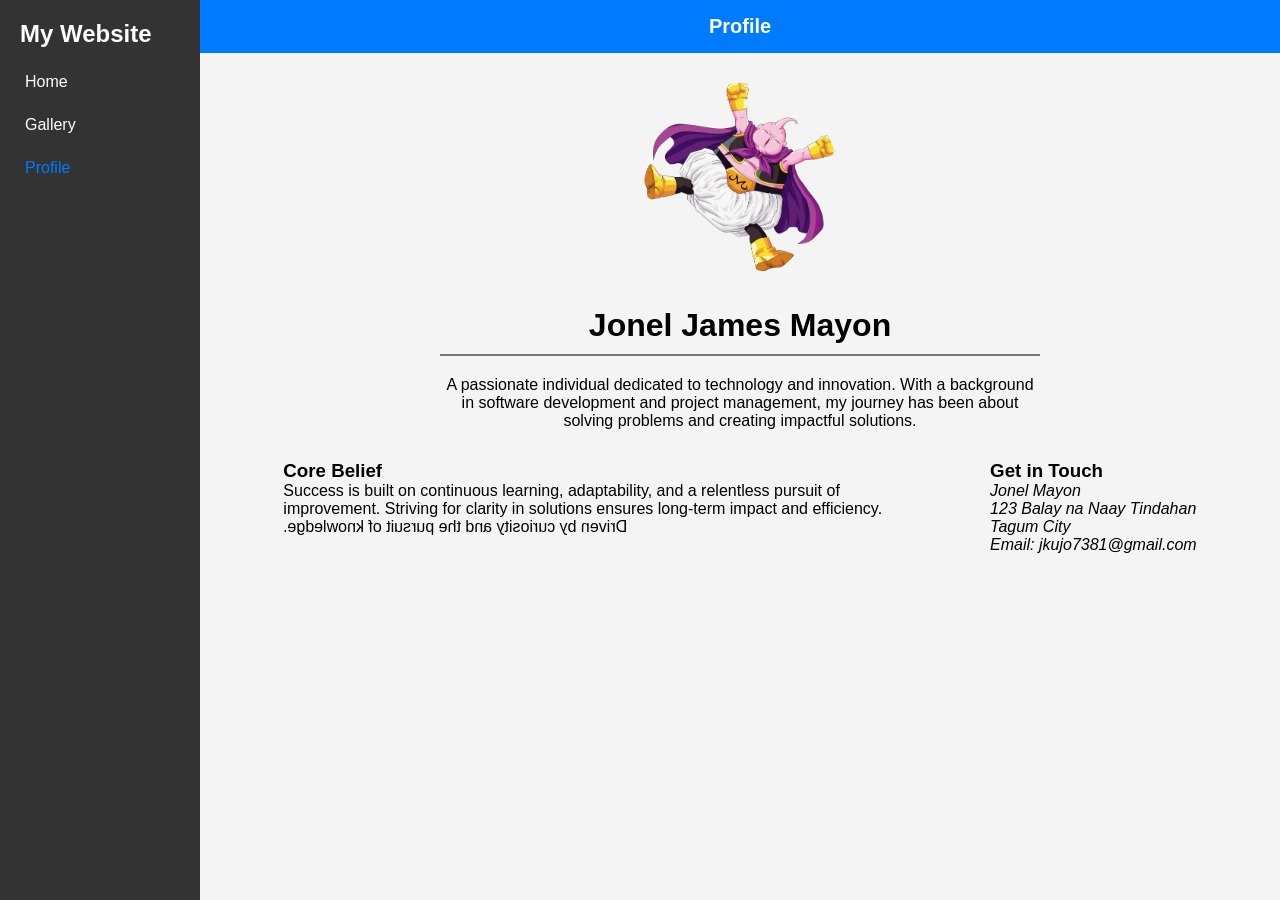
==== profile.html @ 8d447840 "Add files via upload" ====
<!DOCTYPE html>
<html>
<head>
<title>Profile</title>
<link rel="stylesheet" href="style.css">
</head>

<body>

<div class="sidebar">

<h2>My Website</h2>

<ul>
<li><a href="index.html">Home</a></li>
<li><a href="gallary.html">Gallery</a></li>
<li><a href="profile.html" class="active">Profile</a></li>
</ul>

</div>

<div class="main">

<div class="navbar"><b>
Profile
</b></div>

<div class="profile">

<img src="Majin-Buu-PNG-Picture.png" class="profile-img">

<h1>Jonel James Mayon</h1>
<hr class="divider-line-saprofile">

<p class="profile-info">
A passionate individual dedicated to technology and innovation.
With a background in software development and project management,
my journey has been about solving problems and creating impactful solutions.
</p>

<div class="bottom-section">

<div style="text-align: left;">
<h3>Core Belief</h3>
<p class="profile-core">
Success is built on continuous learning, adaptability,
and a relentless pursuit of improvement. Striving for clarity in
solutions ensures long-term impact and efficiency.
<p style="display: inline-block; transform: scaleX(-1); ">Driven by curiosity and the pursuit of knowledge.</p>
</p>

</div>

<div style="text-align: left;">
<h3>Get in Touch</h3>
<p><i>
Jonel Mayon<br>
123 Balay na Naay Tindahan<br>
Tagum City<br>
Email: jkujo7381@gmail.com
</i></p>
</div>

</div>

</div>

</div>

</body>
</html>
---- style.css ----
*{
margin:0;
padding:0;
box-sizing:border-box;
}

a{
text-decoration:none;
color:white;
}

body{
display:flex;
font-family: Arial, sans-serif;
}



.sidebar{
width:200px;
background:#333;
    min-height:100vh;
color:white;
padding:20px;
}

.sidebar h2{
margin-bottom:20px;
}

.sidebar ul{
list-style:none;
}

.sidebar ul li{
margin:15px 0;
}

.sidebar ul li a{
display:block;
padding:5px;
}

.sidebar ul li a:hover{
background:#007bff;
}

.sidebar ul li a.active{
background:#333;
color:#007bff;
}


.main{
flex:1;
background:#f4f4f4;
}

.navbar{
background:#007bff;
color:white;
padding:15px;
text-align:center;
font-size:20px;
}



.container{
    padding:20px;
}

table{
    width:100%;
    border-collapse:collapse;
    margin-bottom:20px;
}

table, th, td{
border:1px solid #999;
}

th, td{
padding:10px;
text-align:left;
}



.gallery-container{
display:flex;
flex-wrap:wrap;
    gap:20px;
padding:20px;
justify-content: center;
}

.box{
width:200px;
height:200px;
background:gray;
display:flex;
align-items:center;
justify-content:center;
    color:white;
font-size:20px;
}



.profile{
text-align:center;
    padding:30px;
}

.profile-img{
width:200px;
height:200px;
border-radius:50%;
    object-fit:cover;
    margin-bottom:20px;
}

.profile-info{
max-width:600px;
    margin:auto;
}

.profile-core{
max-width:600px;
    margin:auto;
}

.bottom-section{
display:flex;
justify-content:space-around;
    margin-top:30px;
}

.divider-line-saprofile{
width:600px;
    margin:10px auto 20px auto;
    border:1px solid #7a7a7a;
    

}

.divider-line-head{
width:100%;
    max-width:2100px;
    margin:10px auto 20px auto;
    border:1px solid #7a7a7a;
}


.main-list{
    margin:20px 0 10px 20px;
}


.sub-list{
    margin:10px 0 20px 40px;
}

.title-spacer{
    text-align: left;
    margin-bottom: -13px;
}
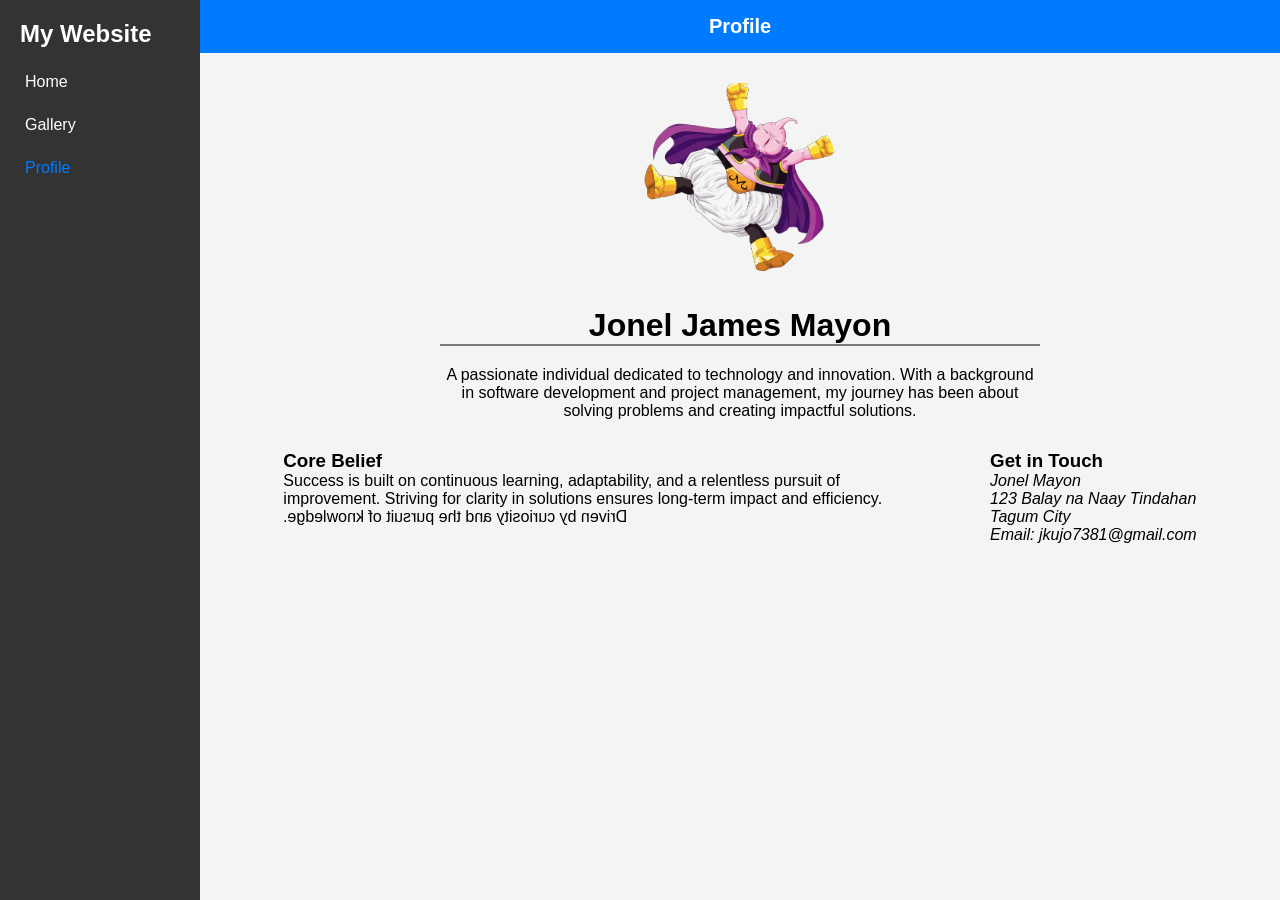
==== commit b9e8dd4c: "Add files via upload" ====
--- a/profile.html
+++ b/profile.html
@@ -29,7 +29,7 @@
 
 <img src="Majin-Buu-PNG-Picture.png" class="profile-img">
 
-<h1>Jonel James Mayon</h1>
+<h1 style="margin-bottom: -10px;">Jonel James Mayon</h1>
 <hr class="divider-line-saprofile">
 
 <p class="profile-info">
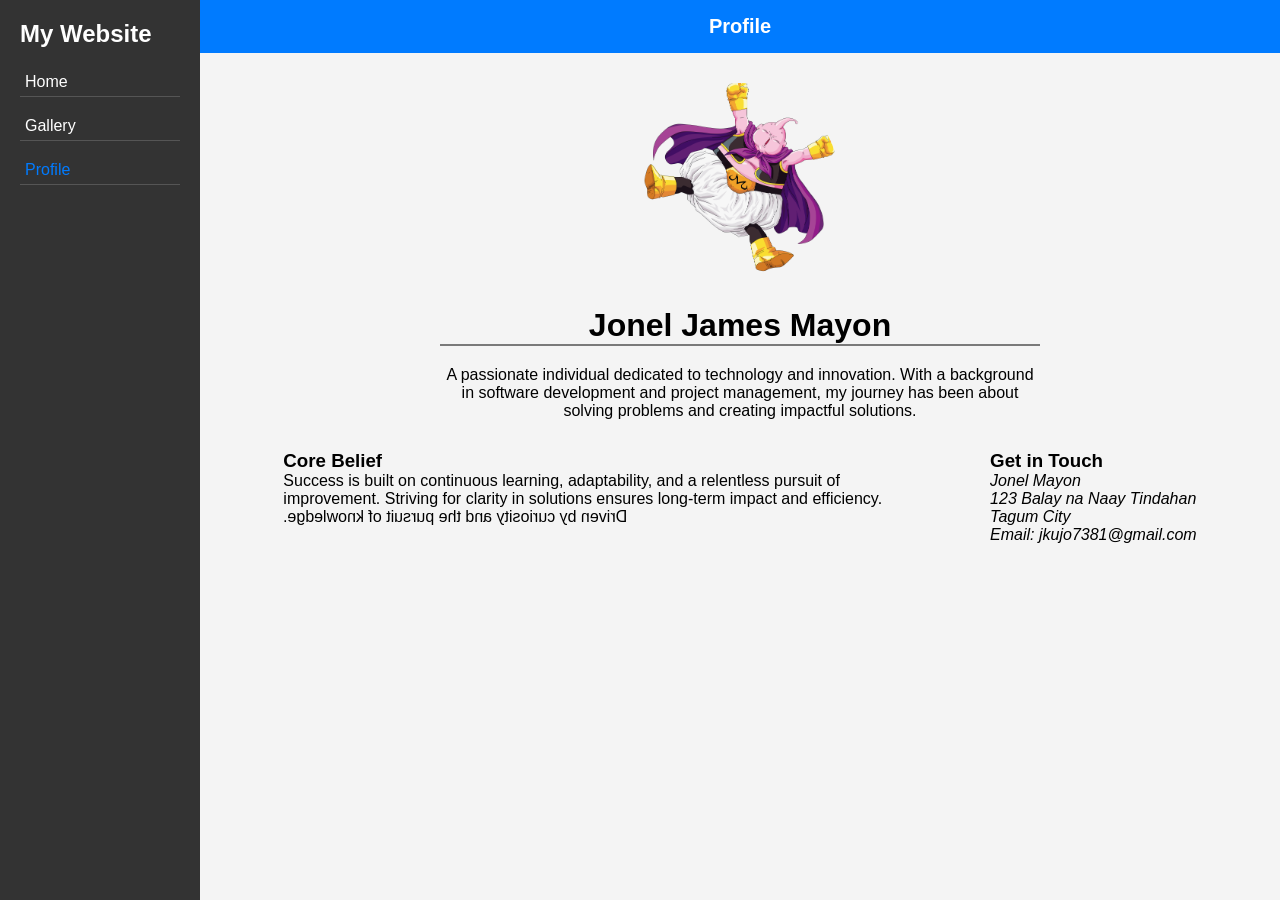
==== commit 0eb1cc0d: "Add files via upload" ====
--- a/profile.html
+++ b/profile.html
@@ -46,7 +46,7 @@
 Success is built on continuous learning, adaptability,
 and a relentless pursuit of improvement. Striving for clarity in
 solutions ensures long-term impact and efficiency.
-<p style="display: inline-block; transform: scaleX(-1); ">Driven by curiosity and the pursuit of knowledge.</p>
+<span style="display: inline-block; transform: scaleX(-1); ">Driven by curiosity and the pursuit of knowledge.</span>
 </p>
 
 </div>
--- a/style.css
+++ b/style.css
@@ -10,7 +10,7 @@
 }
 
 body{
-display:flex;
+display: flex;
 font-family: Arial, sans-serif;
 }
 
@@ -30,10 +30,12 @@
 
 .sidebar ul{
 list-style:none;
+  
 }
 
 .sidebar ul li{
 margin:15px 0;
+  border-bottom: 1px solid #555;
 }
 
 .sidebar ul li a{
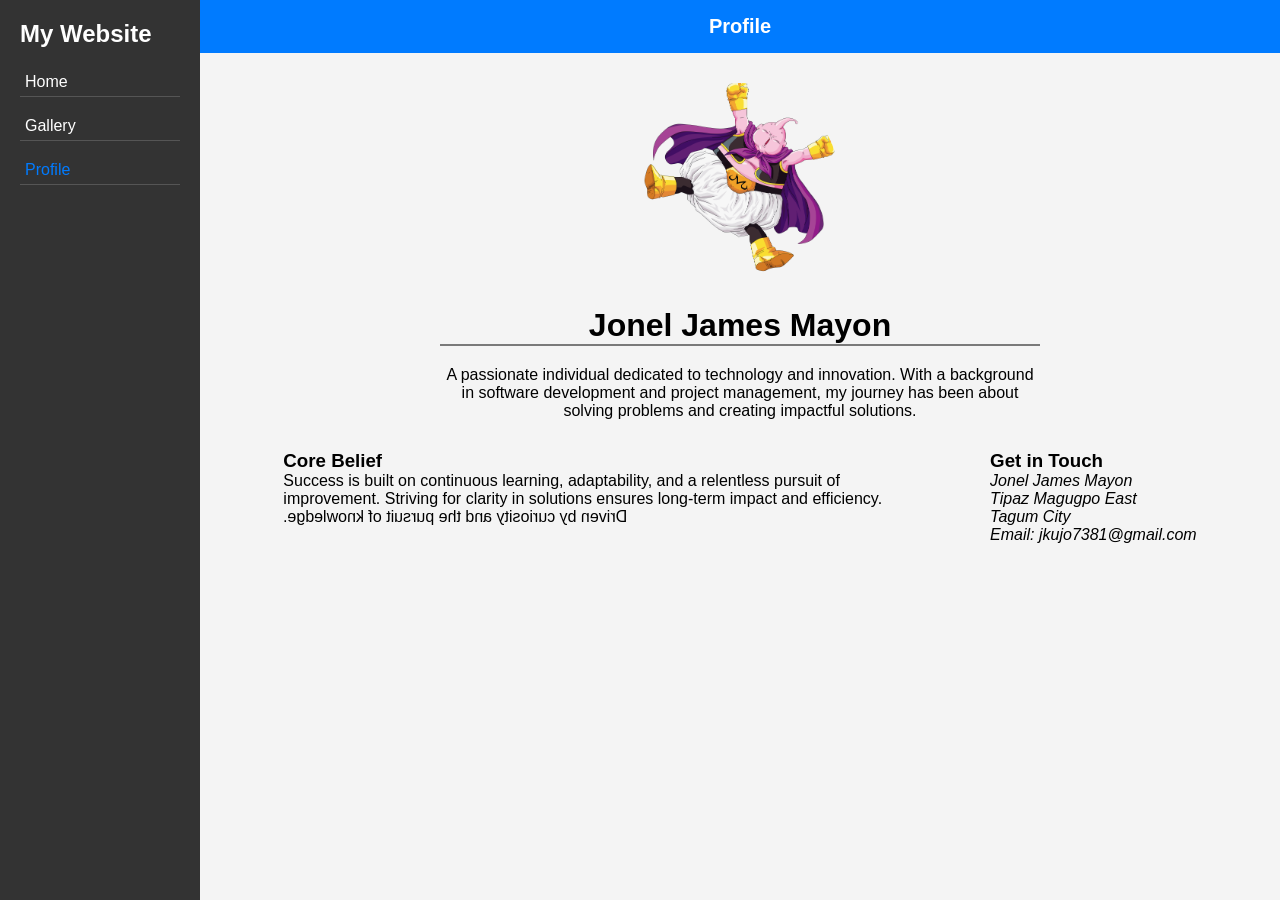
==== commit eb6d5e58: "Add files via upload" ====
--- a/profile.html
+++ b/profile.html
@@ -39,32 +39,25 @@
 </p>
 
 <div class="bottom-section">
+    <div class="core-belief">
+        <h3>Core Belief</h3>
+        <p class="profile-core">
+            Success is built on continuous learning, adaptability,
+            and a relentless pursuit of improvement. Striving for clarity in
+            solutions ensures long-term impact and efficiency.
+            <span style="display: inline-block; transform: scaleX(-1);">Driven by curiosity and the pursuit of knowledge.</span>
+        </p>
+    </div>
 
-<div style="text-align: left;">
-<h3>Core Belief</h3>
-<p class="profile-core">
-Success is built on continuous learning, adaptability,
-and a relentless pursuit of improvement. Striving for clarity in
-solutions ensures long-term impact and efficiency.
-<span style="display: inline-block; transform: scaleX(-1); ">Driven by curiosity and the pursuit of knowledge.</span>
-</p>
-
-</div>
-
-<div style="text-align: left;">
-<h3>Get in Touch</h3>
-<p><i>
-Jonel Mayon<br>
-123 Balay na Naay Tindahan<br>
-Tagum City<br>
-Email: jkujo7381@gmail.com
-</i></p>
-</div>
-
-</div>
-
-</div>
-
+    <div class="get-in-touch">
+        <h3 >Get in Touch</h3>
+        <p><i>
+            Jonel James Mayon<br>
+            Tipaz Magugpo East<br>
+            Tagum City<br>
+            Email: jkujo7381@gmail.com
+        </i></p>
+    </div>
 </div>
 
 </body>
--- a/style.css
+++ b/style.css
@@ -9,12 +9,10 @@
 color:white;
 }
 
-body{
-display: flex;
-font-family: Arial, sans-serif;
+body {
+    display: flex;
+    font-family: Arial, sans-serif;
 }
-
-
 
 .sidebar{
 width:200px;
@@ -75,11 +73,12 @@
 table{
     width:100%;
     border-collapse:collapse;
+    border: 2px solid #000000;
     margin-bottom:20px;
 }
 
 table, th, td{
-border:1px solid #999;
+border:2px solid #000000;
 }
 
 th, td{
@@ -134,6 +133,7 @@
 }
 
 .bottom-section{
+
 display:flex;
 justify-content:space-around;
     margin-top:30px;
@@ -168,3 +168,12 @@
     text-align: left;
     margin-bottom: -13px;
 }
+
+.core-belief {
+    text-align: left;
+}
+
+
+.get-in-touch {
+    text-align: left;
+}
